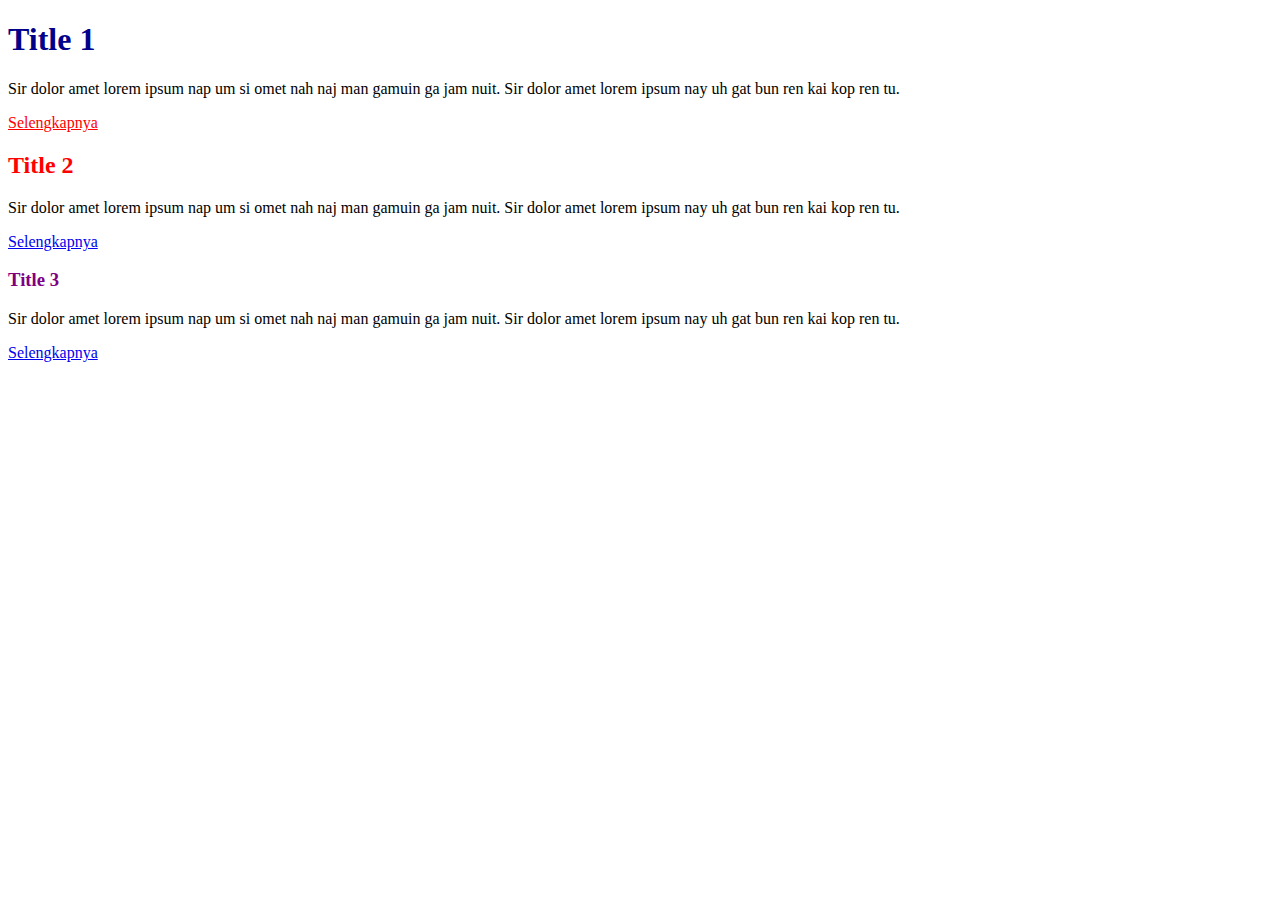
==== Selector/index.html @ 9b99c6d1 "add basic selector and pseudo selector" ====
<!DOCTYPE html>
<html lang="en">
<head>
    <meta charset="UTF-8">
    <meta http-equiv="X-UA-Compatible" content="IE=edge">
    <meta name="viewport" content="width=device-width, initial-scale=1.0">
    <title>Learn CSS Fundamental</title>

    <link rel="stylesheet" href="css/style.css">
</head>
<body>
    <h1>Title 1</h1>
    <p class="desc1">Sir dolor amet lorem ipsum nap um si omet
        nah naj man gamuin ga jam nuit. Sir dolor amet lorem ipsum
        nay uh gat bun ren kai kop ren tu.
    </p>
    <a href="#">Selengkapnya</a>
    <h2 class="head2">Title 2</h2>
    <p>Sir dolor amet lorem ipsum nap um si omet
        nah naj man gamuin ga jam nuit. Sir dolor amet lorem ipsum
        nay uh gat bun ren kai kop ren tu.
    </p>
    <a href="#">Selengkapnya</a>
    <h3 id="head3">Title 3</h3>
    <p>Sir dolor amet lorem ipsum nap um si omet
        nah naj man gamuin ga jam nuit. Sir dolor amet lorem ipsum
        nay uh gat bun ren kai kop ren tu.
    </p>
    <a href="#">Selengkapnya</a>
</body>
</html>
---- Selector/css/style.css ----
/* element selector */
h1 {
  color: darkblue;
}

/* class selector */
.head2 {
  color: red;
}

/* id selector */
#head3 {
  color: purple;
}

/* pseudo selector */
.desc1 + a {
  color: red;
}
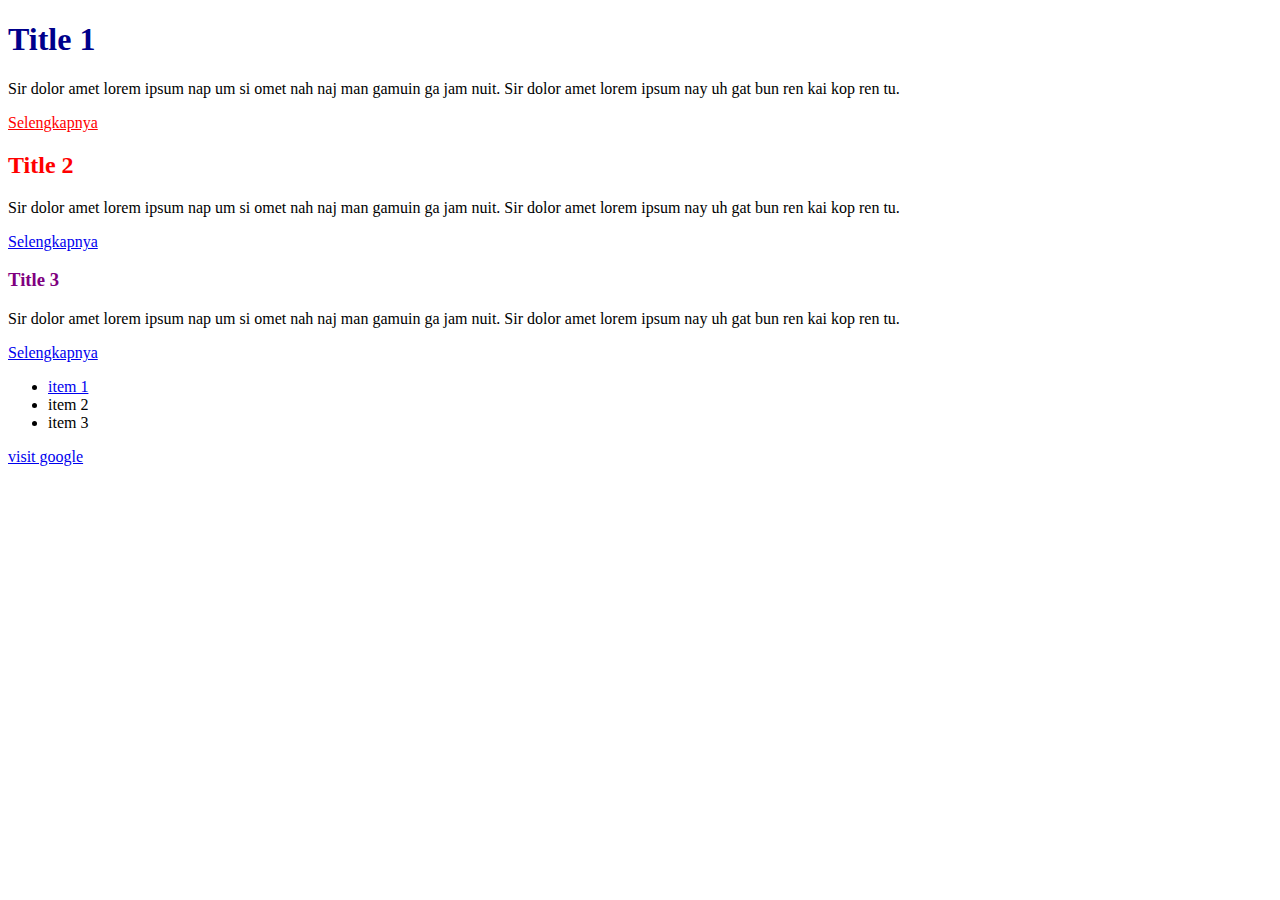
==== commit a055849e: "add div and anchor" ====
--- a/Selector/index.html
+++ b/Selector/index.html
@@ -15,17 +15,27 @@
         nay uh gat bun ren kai kop ren tu.
     </p>
     <a href="#">Selengkapnya</a>
-    <h2 class="head2">Title 2</h2>
-    <p>Sir dolor amet lorem ipsum nap um si omet
-        nah naj man gamuin ga jam nuit. Sir dolor amet lorem ipsum
-        nay uh gat bun ren kai kop ren tu.
-    </p>
-    <a href="#">Selengkapnya</a>
+    <div>
+        <h2 class="head2">Title 2</h2>
+        <p>Sir dolor amet lorem ipsum nap um si omet
+            nah naj man gamuin ga jam nuit. Sir dolor amet lorem ipsum
+            nay uh gat bun ren kai kop ren tu.
+        </p>
+        <a href="#">Selengkapnya</a>
+    </div>
     <h3 id="head3">Title 3</h3>
     <p>Sir dolor amet lorem ipsum nap um si omet
         nah naj man gamuin ga jam nuit. Sir dolor amet lorem ipsum
         nay uh gat bun ren kai kop ren tu.
     </p>
     <a href="#">Selengkapnya</a>
+
+    <ul>
+        <li><a href="#">item 1</a></li>
+        <li>item 2</li>
+        <li>item 3</li>
+    </ul>
+
+    <a id="google-link" href="https://www.google.com">visit google</a>
 </body>
 </html>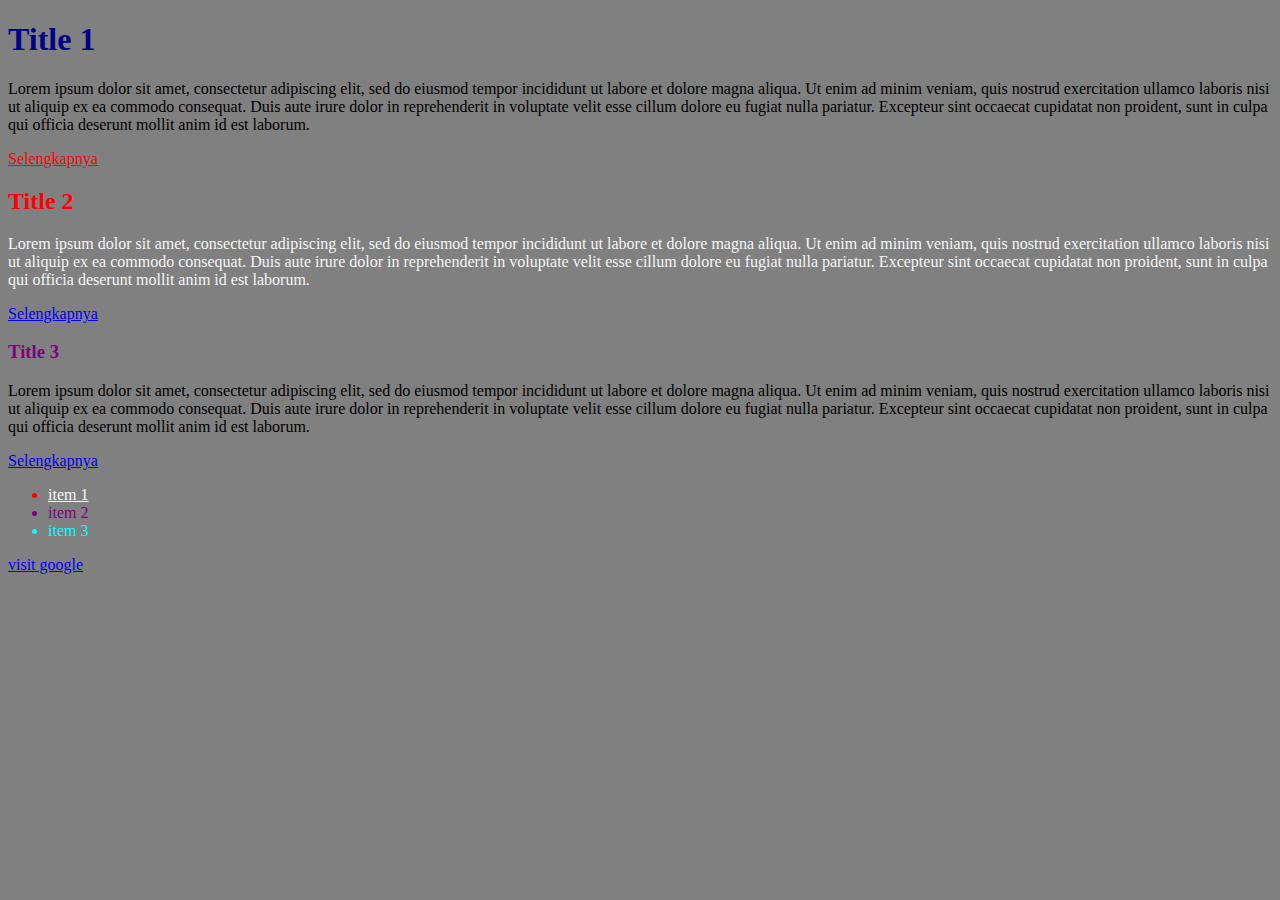
==== commit 1b8c0c42: "add lorem ipsum in p tag" ====
--- a/Selector/index.html
+++ b/Selector/index.html
@@ -10,23 +10,17 @@
 </head>
 <body>
     <h1>Title 1</h1>
-    <p class="desc1">Sir dolor amet lorem ipsum nap um si omet
-        nah naj man gamuin ga jam nuit. Sir dolor amet lorem ipsum
-        nay uh gat bun ren kai kop ren tu.
+    <p class="desc1">Lorem ipsum dolor sit amet, consectetur adipiscing elit, sed do eiusmod tempor incididunt ut labore et dolore magna aliqua. Ut enim ad minim veniam, quis nostrud exercitation ullamco laboris nisi ut aliquip ex ea commodo consequat. Duis aute irure dolor in reprehenderit in voluptate velit esse cillum dolore eu fugiat nulla pariatur. Excepteur sint occaecat cupidatat non proident, sunt in culpa qui officia deserunt mollit anim id est laborum.
     </p>
     <a href="#">Selengkapnya</a>
     <div>
         <h2 class="head2">Title 2</h2>
-        <p>Sir dolor amet lorem ipsum nap um si omet
-            nah naj man gamuin ga jam nuit. Sir dolor amet lorem ipsum
-            nay uh gat bun ren kai kop ren tu.
+        <p>Lorem ipsum dolor sit amet, consectetur adipiscing elit, sed do eiusmod tempor incididunt ut labore et dolore magna aliqua. Ut enim ad minim veniam, quis nostrud exercitation ullamco laboris nisi ut aliquip ex ea commodo consequat. Duis aute irure dolor in reprehenderit in voluptate velit esse cillum dolore eu fugiat nulla pariatur. Excepteur sint occaecat cupidatat non proident, sunt in culpa qui officia deserunt mollit anim id est laborum.
         </p>
         <a href="#">Selengkapnya</a>
     </div>
     <h3 id="head3">Title 3</h3>
-    <p>Sir dolor amet lorem ipsum nap um si omet
-        nah naj man gamuin ga jam nuit. Sir dolor amet lorem ipsum
-        nay uh gat bun ren kai kop ren tu.
+    <p>Lorem ipsum dolor sit amet, consectetur adipiscing elit, sed do eiusmod tempor incididunt ut labore et dolore magna aliqua. Ut enim ad minim veniam, quis nostrud exercitation ullamco laboris nisi ut aliquip ex ea commodo consequat. Duis aute irure dolor in reprehenderit in voluptate velit esse cillum dolore eu fugiat nulla pariatur. Excepteur sint occaecat cupidatat non proident, sunt in culpa qui officia deserunt mollit anim id est laborum.
     </p>
     <a href="#">Selengkapnya</a>
 
--- a/Selector/css/style.css
+++ b/Selector/css/style.css
@@ -1,3 +1,8 @@
+/* start symbol target every single element on the page or file html */
+* {
+  background-color: grey;
+}
+
 /* element selector */
 h1 {
   color: darkblue;
@@ -13,7 +18,50 @@
   color: purple;
 }
 
-/* pseudo selector */
+/* combinator selector */
+
+/* descendant */
+li a {
+  color: whitesmoke;
+}
+
+/* adjacent */
 .desc1 + a {
   color: red;
 }
+
+/* sibling */
+.head2 ~ p {
+  color: whitesmoke;
+}
+
+/* end combinator selector */
+
+/* pseudo selector */
+h1:hover {
+  color: red;
+}
+
+li:first-child {
+  color: red;
+}
+
+li:last-child {
+  color: aqua;
+}
+
+li:nth-child(2) {
+  color: purple;
+}
+
+/* li:only-child {
+  color: blue;
+} */
+
+#google-link:link {
+  color: blue;
+}
+
+#google-link:visited {
+  color: red;
+}
